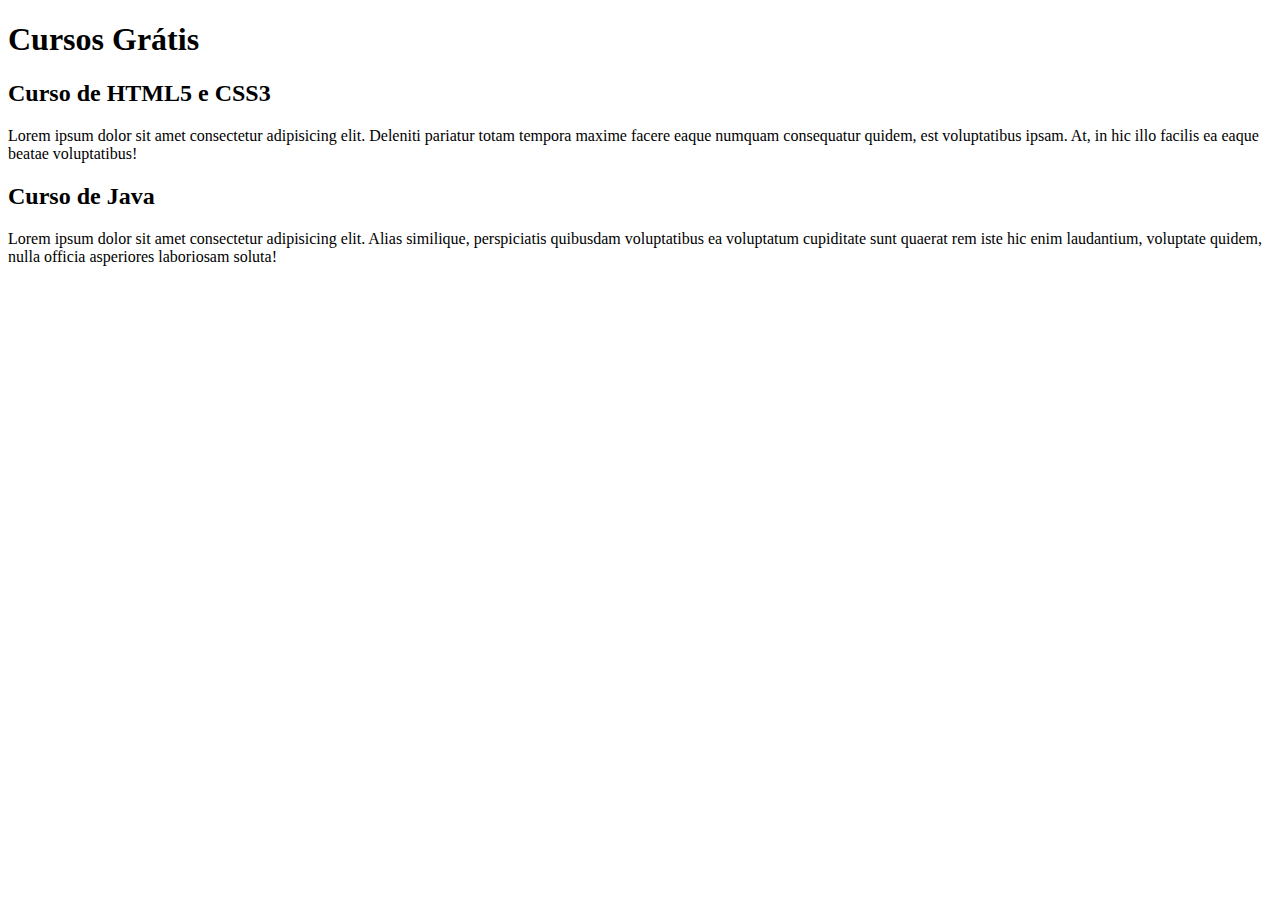
==== index.html @ 25864195 "Comecei a escrever o conteúdo" ====
<!DOCTYPE html>
<html lang="pt-br">
<head>
    <meta charset="UTF-8">
    <meta name="viewport" content="width=device-width, initial-scale=1.0">
    <title>Título do Site</title>
</head>
<body>
    <main>
        <header>
            <h1>Cursos Grátis</h1>
        </header>
        <article>
            <h2>Curso de HTML5 e CSS3</h2>
            <p>Lorem ipsum dolor sit amet consectetur adipisicing elit. Deleniti pariatur totam tempora maxime facere eaque numquam consequatur quidem, est voluptatibus ipsam. At, in hic illo facilis ea eaque beatae voluptatibus!</p>
        </article>
        <article>
            <h2>Curso de Java</h2>
            <p>Lorem ipsum dolor sit amet consectetur adipisicing elit. Alias similique, perspiciatis quibusdam voluptatibus ea voluptatum cupiditate sunt quaerat rem iste hic enim laudantium, voluptate quidem, nulla officia asperiores laboriosam soluta!</p>
        </article>
    </main>
</body>
</html>
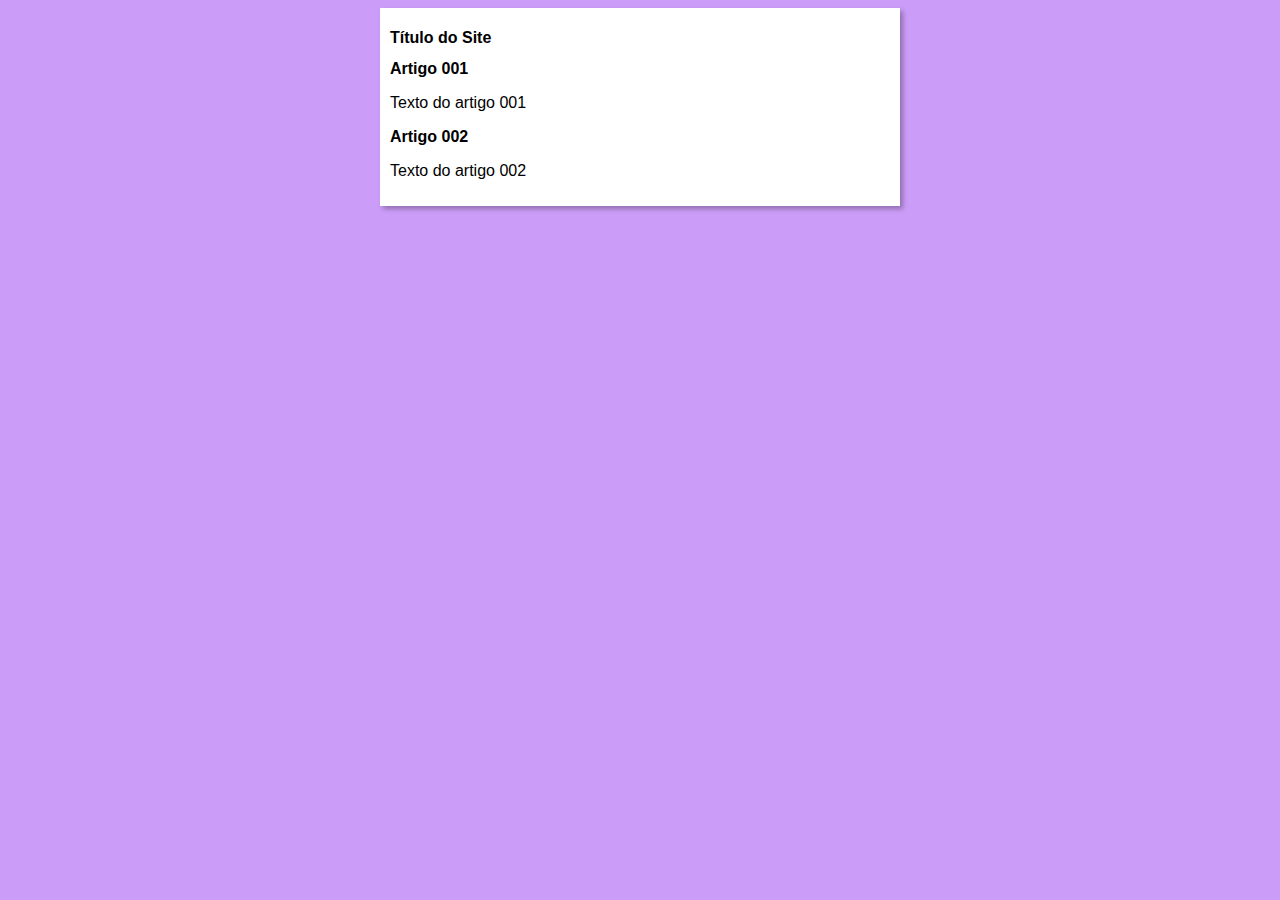
==== commit 5becbe08: "iniciei design" ====
--- a/index.html
+++ b/index.html
@@ -4,19 +4,20 @@
     <meta charset="UTF-8">
     <meta name="viewport" content="width=device-width, initial-scale=1.0">
     <title>Título do Site</title>
+    <link rel="stylesheet" href="estilos/style.css"
 </head>
 <body>
     <main>
         <header>
-            <h1>Cursos Grátis</h1>
+            <h1>Título do Site</h1>
         </header>
         <article>
-            <h2>Curso de HTML5 e CSS3</h2>
-            <p>Lorem ipsum dolor sit amet consectetur adipisicing elit. Deleniti pariatur totam tempora maxime facere eaque numquam consequatur quidem, est voluptatibus ipsam. At, in hic illo facilis ea eaque beatae voluptatibus!</p>
+            <h2>Artigo 001</h2>
+            <p>Texto do artigo 001</p>
         </article>
         <article>
-            <h2>Curso de Java</h2>
-            <p>Lorem ipsum dolor sit amet consectetur adipisicing elit. Alias similique, perspiciatis quibusdam voluptatibus ea voluptatum cupiditate sunt quaerat rem iste hic enim laudantium, voluptate quidem, nulla officia asperiores laboriosam soluta!</p>
+            <h2>Artigo 002</h2>
+            <p>Texto do artigo 002</p>
         </article>
     </main>
 </body>
--- a/estilos/style.css
+++ b/estilos/style.css
@@ -0,0 +1,16 @@
+*{
+    font-family: Arial, Helvetica, sans-serif;
+    font-size: 16px;
+}
+
+body {
+    background-color: rgb(204, 157, 248);
+}
+
+main {
+    background-color: white;
+    width: 500px;
+    margin: auto;
+    padding: 10px;
+    box-shadow: 3px 3px 5px rgba(0, 0, 0, 0.295);
+}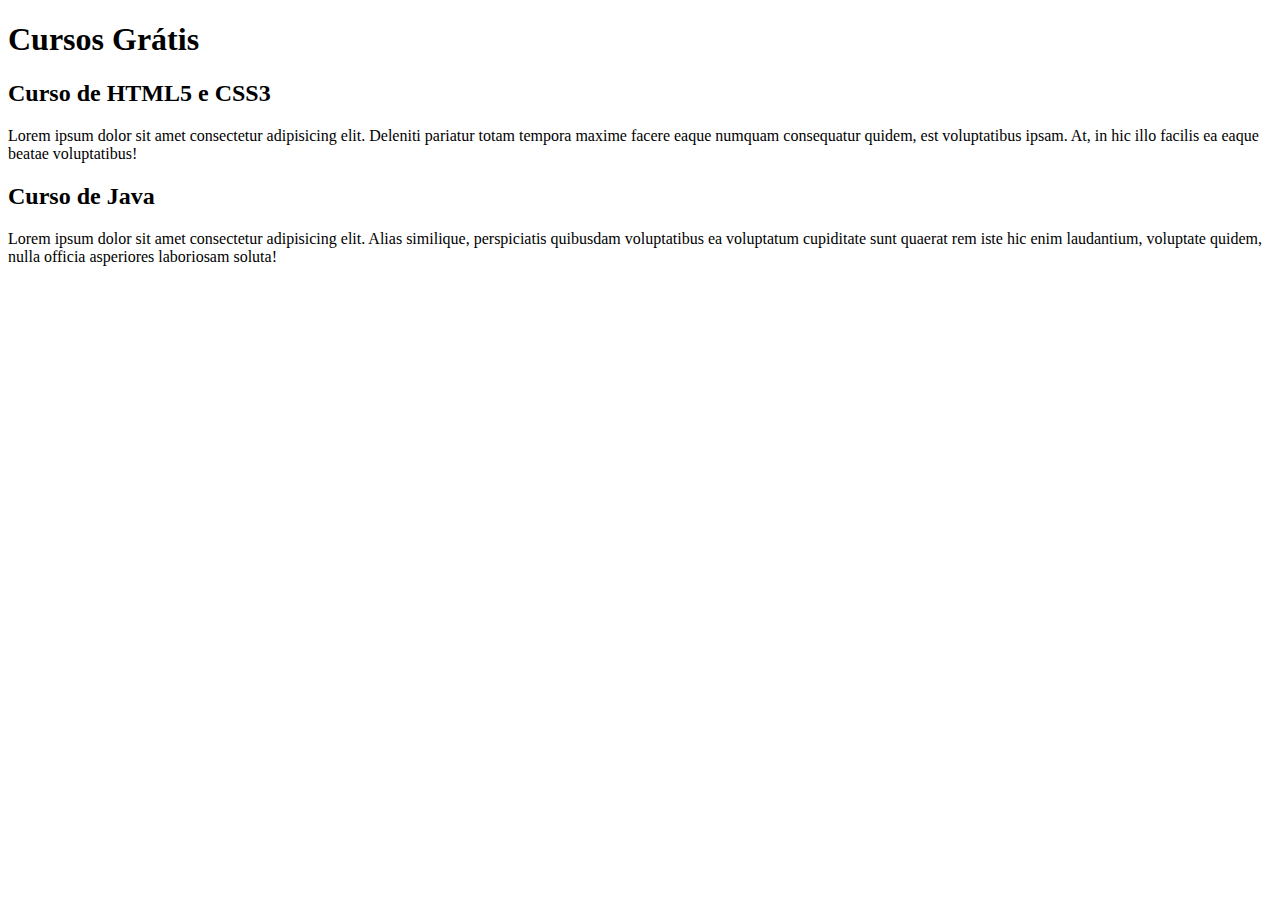
==== commit cb8d3ed6: "Update index.html" ====
--- a/index.html
+++ b/index.html
@@ -3,21 +3,20 @@
 <head>
     <meta charset="UTF-8">
     <meta name="viewport" content="width=device-width, initial-scale=1.0">
-    <title>Título do Site</title>
-    <link rel="stylesheet" href="estilos/style.css"
+    <title>Site CursoVídeo</title>
 </head>
 <body>
     <main>
         <header>
-            <h1>Título do Site</h1>
+            <h1>Cursos Grátis</h1>
         </header>
         <article>
-            <h2>Artigo 001</h2>
-            <p>Texto do artigo 001</p>
+            <h2>Curso de HTML5 e CSS3</h2>
+            <p>Lorem ipsum dolor sit amet consectetur adipisicing elit. Deleniti pariatur totam tempora maxime facere eaque numquam consequatur quidem, est voluptatibus ipsam. At, in hic illo facilis ea eaque beatae voluptatibus!</p>
         </article>
         <article>
-            <h2>Artigo 002</h2>
-            <p>Texto do artigo 002</p>
+            <h2>Curso de Java</h2>
+            <p>Lorem ipsum dolor sit amet consectetur adipisicing elit. Alias similique, perspiciatis quibusdam voluptatibus ea voluptatum cupiditate sunt quaerat rem iste hic enim laudantium, voluptate quidem, nulla officia asperiores laboriosam soluta!</p>
         </article>
     </main>
 </body>
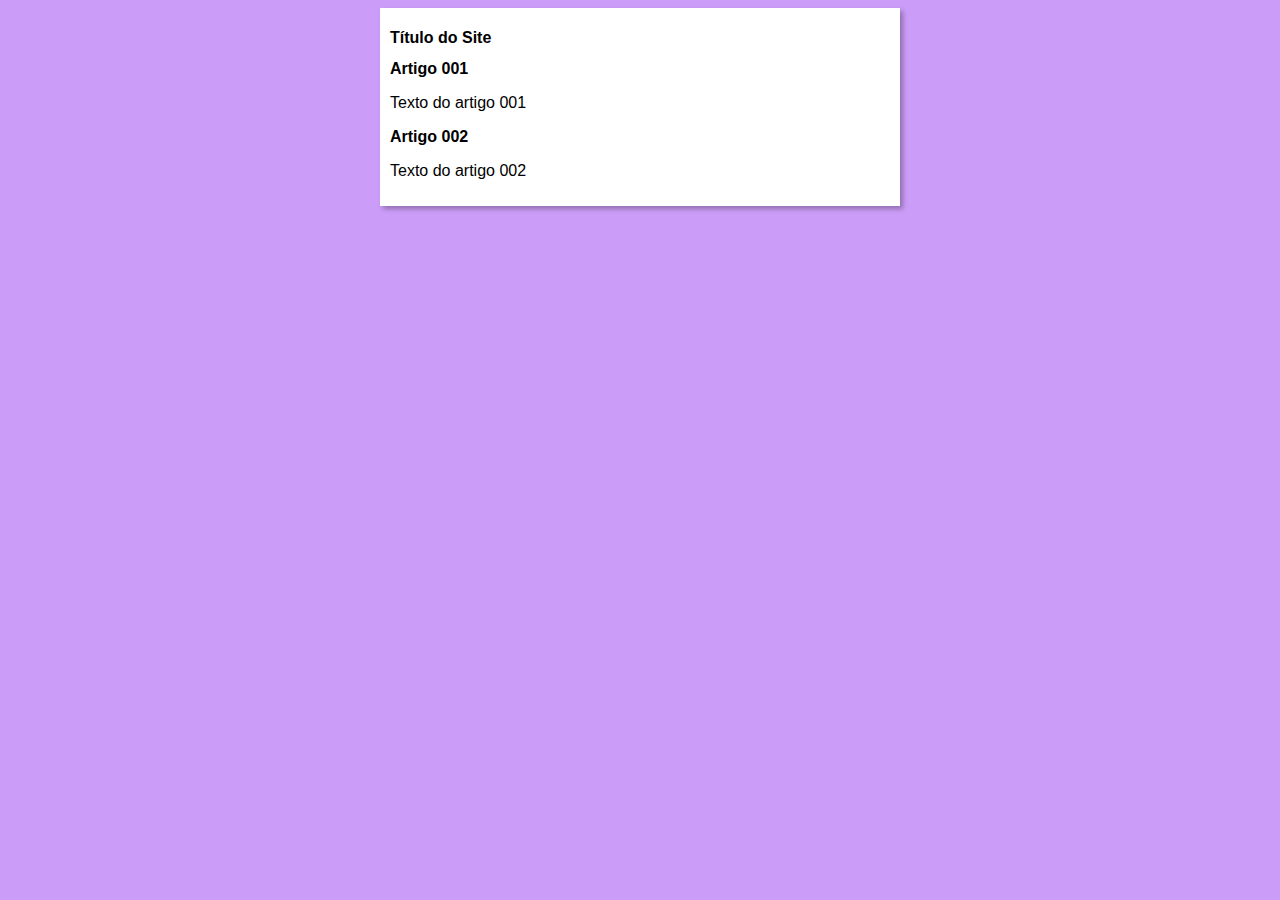
==== commit 8fa50bb7: "Update index.html" ====
--- a/index.html
+++ b/index.html
@@ -3,20 +3,21 @@
 <head>
     <meta charset="UTF-8">
     <meta name="viewport" content="width=device-width, initial-scale=1.0">
-    <title>Site CursoVídeo</title>
+    <title>Curso em Vídeo</title>
+    <link rel="stylesheet" href="estilos/style.css">
 </head>
 <body>
     <main>
         <header>
-            <h1>Cursos Grátis</h1>
+            <h1>Título do Site</h1>
         </header>
         <article>
-            <h2>Curso de HTML5 e CSS3</h2>
-            <p>Lorem ipsum dolor sit amet consectetur adipisicing elit. Deleniti pariatur totam tempora maxime facere eaque numquam consequatur quidem, est voluptatibus ipsam. At, in hic illo facilis ea eaque beatae voluptatibus!</p>
+            <h2>Artigo 001</h2>
+            <p>Texto do artigo 001</p>
         </article>
         <article>
-            <h2>Curso de Java</h2>
-            <p>Lorem ipsum dolor sit amet consectetur adipisicing elit. Alias similique, perspiciatis quibusdam voluptatibus ea voluptatum cupiditate sunt quaerat rem iste hic enim laudantium, voluptate quidem, nulla officia asperiores laboriosam soluta!</p>
+            <h2>Artigo 002</h2>
+            <p>Texto do artigo 002</p>
         </article>
     </main>
 </body>
--- a/estilos/style.css
+++ b/estilos/style.css
@@ -0,0 +1,16 @@
+*{
+    font-family: Arial, Helvetica, sans-serif;
+    font-size: 16px;
+}
+
+body {
+    background-color: rgb(204, 157, 248);
+}
+
+main {
+    background-color: white;
+    width: 500px;
+    margin: auto;
+    padding: 10px;
+    box-shadow: 3px 3px 5px rgba(0, 0, 0, 0.295);
+}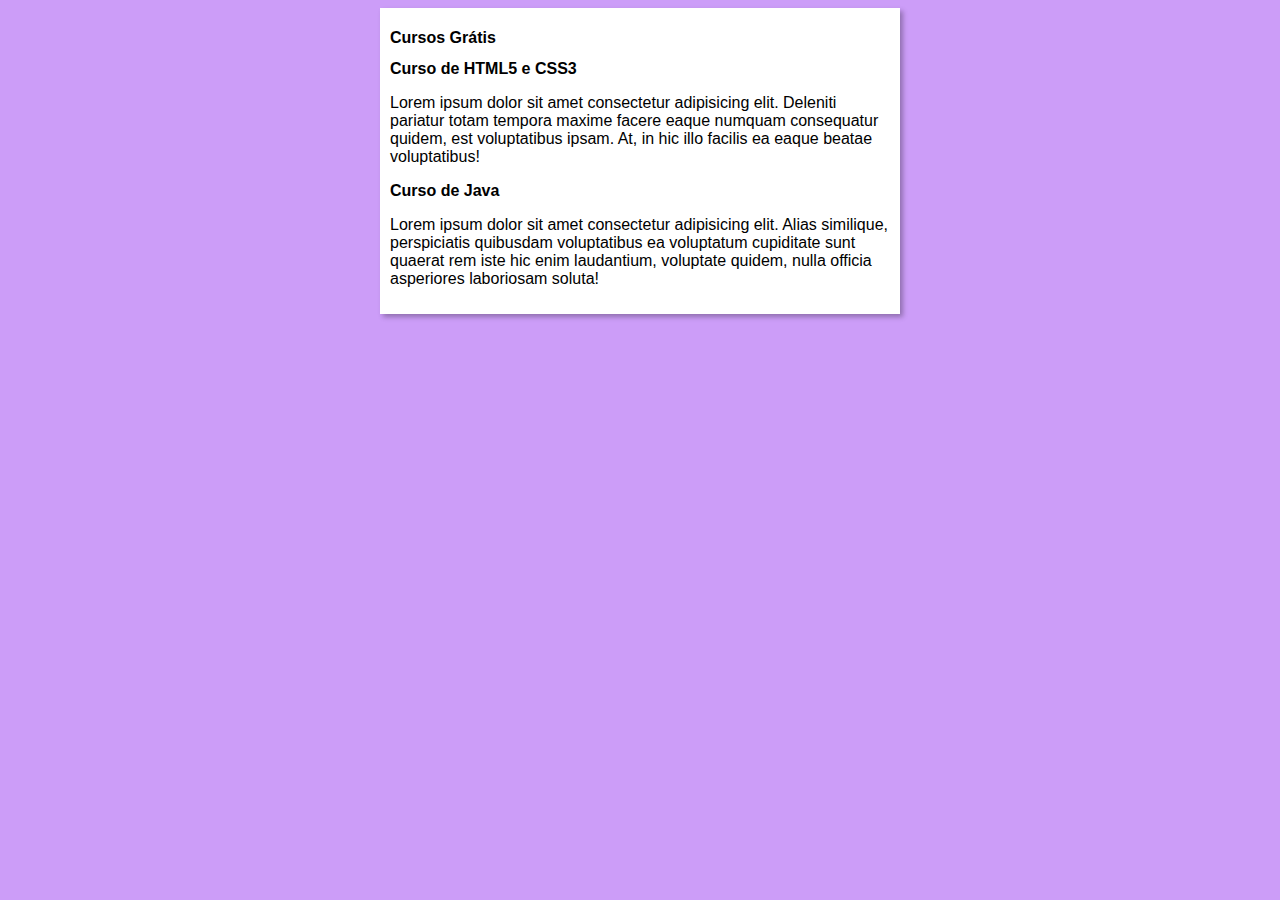
==== commit 45f68eef: "Merge branch 'design'" ====
--- a/index.html
+++ b/index.html
@@ -9,15 +9,15 @@
 <body>
     <main>
         <header>
-            <h1>Título do Site</h1>
+            <h1>Cursos Grátis</h1>
         </header>
         <article>
-            <h2>Artigo 001</h2>
-            <p>Texto do artigo 001</p>
+            <h2>Curso de HTML5 e CSS3</h2>
+            <p>Lorem ipsum dolor sit amet consectetur adipisicing elit. Deleniti pariatur totam tempora maxime facere eaque numquam consequatur quidem, est voluptatibus ipsam. At, in hic illo facilis ea eaque beatae voluptatibus!</p>
         </article>
         <article>
-            <h2>Artigo 002</h2>
-            <p>Texto do artigo 002</p>
+            <h2>Curso de Java</h2>
+            <p>Lorem ipsum dolor sit amet consectetur adipisicing elit. Alias similique, perspiciatis quibusdam voluptatibus ea voluptatum cupiditate sunt quaerat rem iste hic enim laudantium, voluptate quidem, nulla officia asperiores laboriosam soluta!</p>
         </article>
     </main>
 </body>
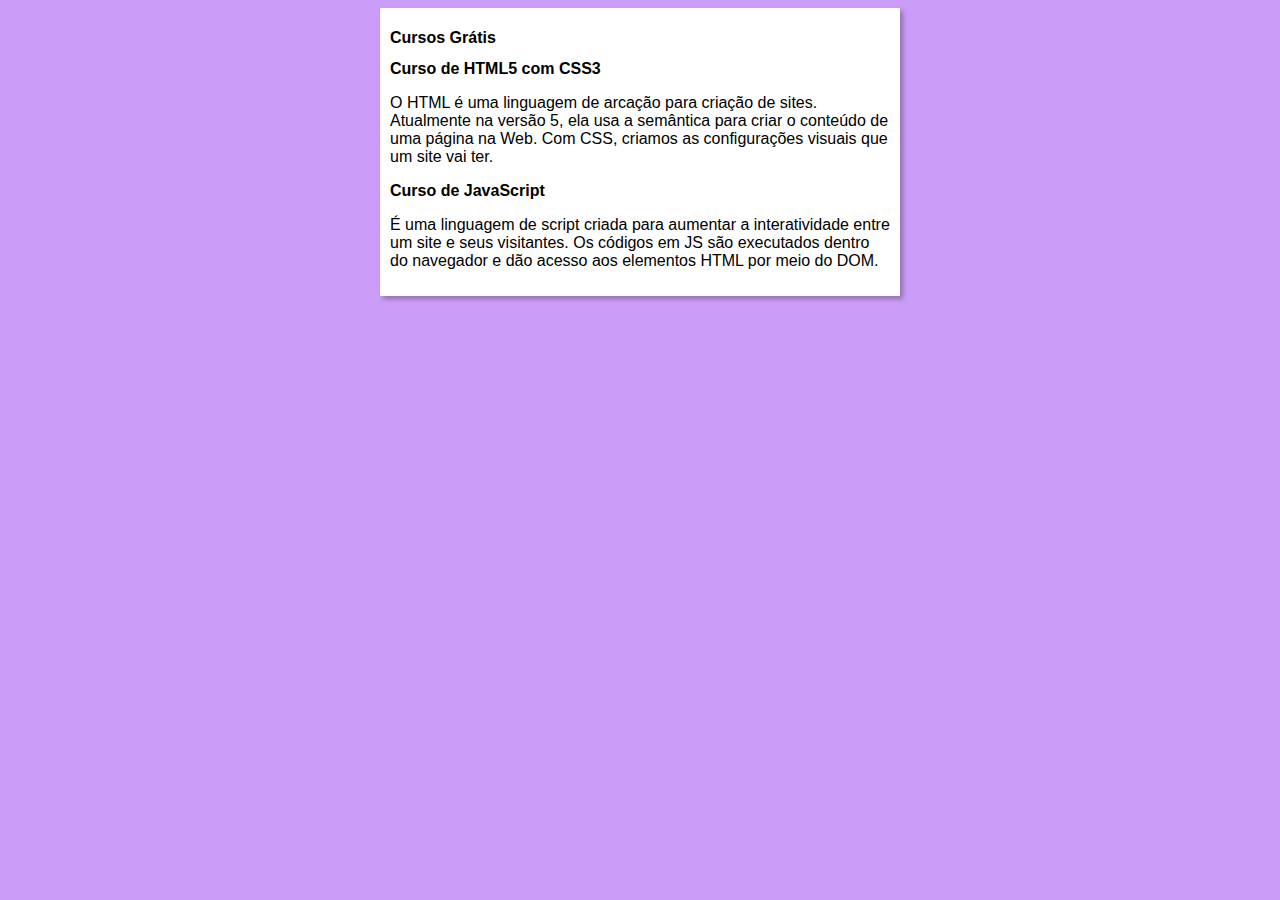
==== commit 42d17189: "." ====
--- a/index.html
+++ b/index.html
@@ -12,12 +12,12 @@
             <h1>Cursos Grátis</h1>
         </header>
         <article>
-            <h2>Curso de HTML5 e CSS3</h2>
-            <p>Lorem ipsum dolor sit amet consectetur adipisicing elit. Deleniti pariatur totam tempora maxime facere eaque numquam consequatur quidem, est voluptatibus ipsam. At, in hic illo facilis ea eaque beatae voluptatibus!</p>
+            <h2>Curso de HTML5 com CSS3</h2>
+            <p>O HTML é uma linguagem de arcação para criação de sites. Atualmente na versão 5, ela usa a semântica para criar o conteúdo de uma página na Web. Com CSS, criamos as configurações visuais que um site vai ter.</p>
         </article>
         <article>
-            <h2>Curso de Java</h2>
-            <p>Lorem ipsum dolor sit amet consectetur adipisicing elit. Alias similique, perspiciatis quibusdam voluptatibus ea voluptatum cupiditate sunt quaerat rem iste hic enim laudantium, voluptate quidem, nulla officia asperiores laboriosam soluta!</p>
+            <h2>Curso de JavaScript</h2>
+            <p>É uma linguagem de script criada para aumentar a interatividade entre um site e seus visitantes. Os códigos em JS são executados dentro do navegador e dão acesso aos elementos HTML por meio do DOM.</p>
         </article>
     </main>
 </body>
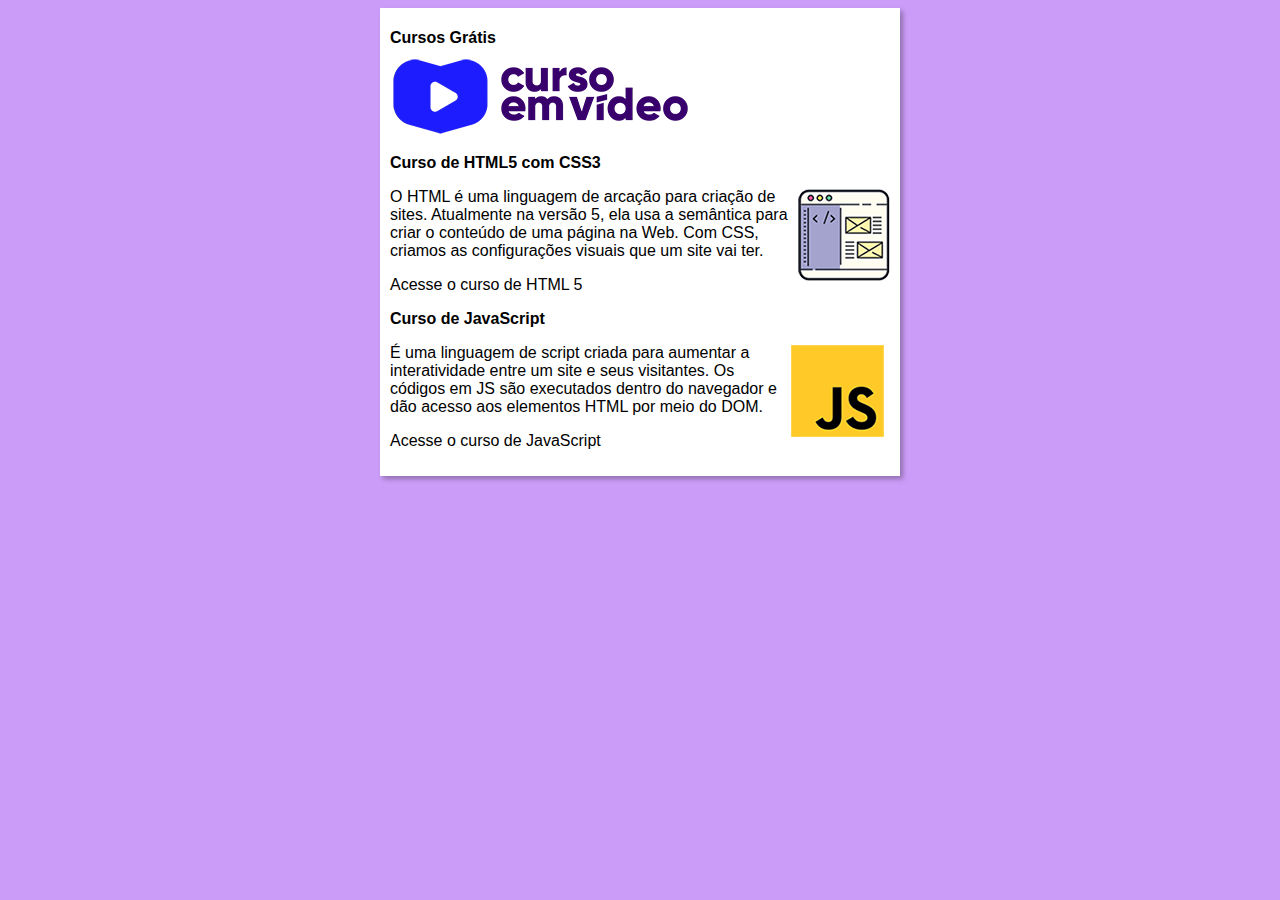
==== commit d2068eff: "paginas nova" ====
--- a/index.html
+++ b/index.html
@@ -10,14 +10,19 @@
     <main>
         <header>
             <h1>Cursos Grátis</h1>
+            <img src="imagens/curso-em-video-cor.png" alt="Curso em Vídeo">
         </header>
         <article>
             <h2>Curso de HTML5 com CSS3</h2>
+            <img class="lado" src="imagens/curso-html-css.png">
             <p>O HTML é uma linguagem de arcação para criação de sites. Atualmente na versão 5, ela usa a semântica para criar o conteúdo de uma página na Web. Com CSS, criamos as configurações visuais que um site vai ter.</p>
+            <p>Acesse o curso de HTML 5</p>
         </article>
         <article>
             <h2>Curso de JavaScript</h2>
+            <img class="lado" src="imagens/curso-javascript.png">
             <p>É uma linguagem de script criada para aumentar a interatividade entre um site e seus visitantes. Os códigos em JS são executados dentro do navegador e dão acesso aos elementos HTML por meio do DOM.</p>
+            <p>Acesse o curso de JavaScript</p>
         </article>
     </main>
 </body>
--- a/estilos/style.css
+++ b/estilos/style.css
@@ -13,4 +13,8 @@
     margin: auto;
     padding: 10px;
     box-shadow: 3px 3px 5px rgba(0, 0, 0, 0.295);
+}
+
+img.lado {
+    float: right;
 }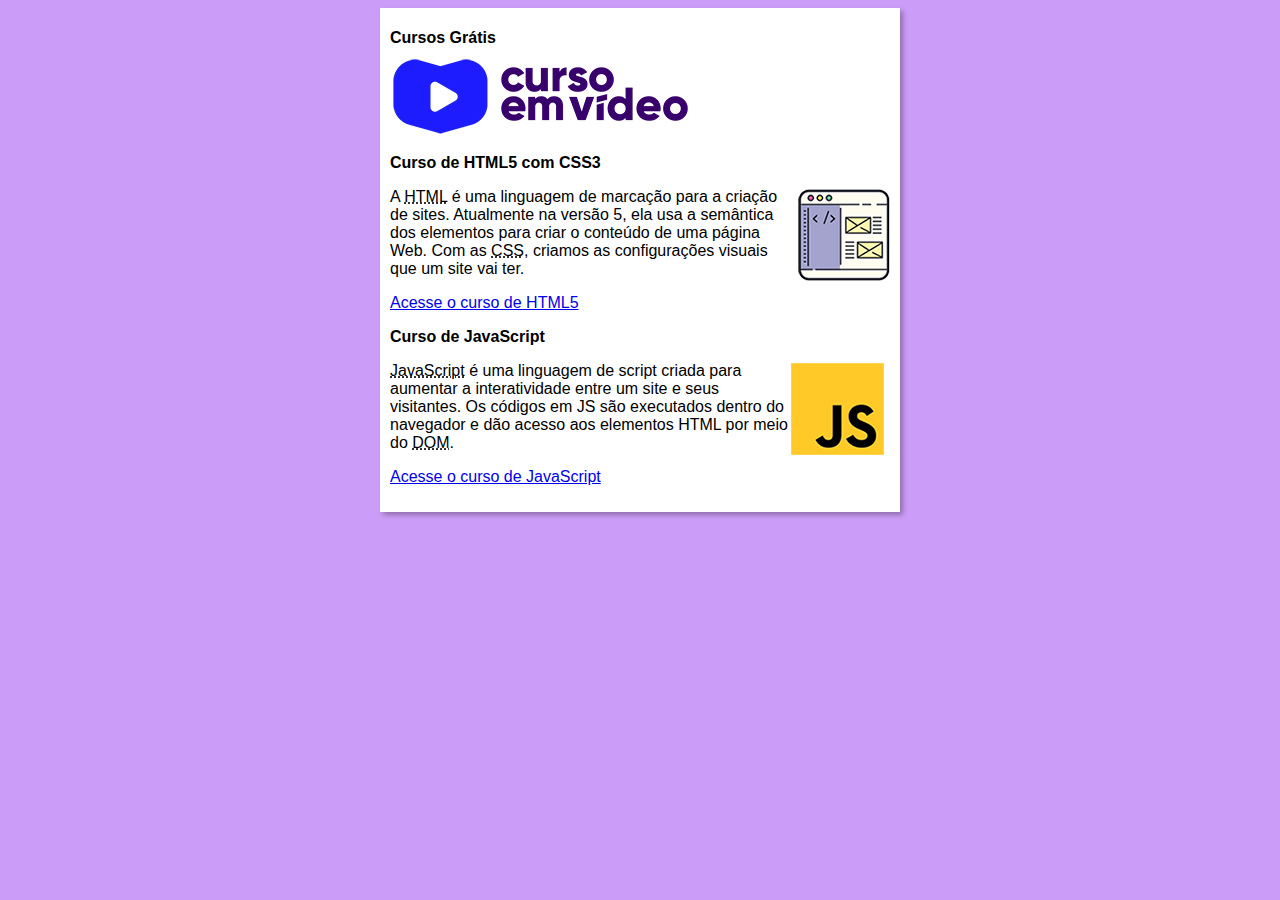
==== commit 25e4ad70: "up site" ====
--- a/index.html
+++ b/index.html
@@ -14,15 +14,15 @@
         </header>
         <article>
             <h2>Curso de HTML5 com CSS3</h2>
-            <img class="lado" src="imagens/curso-html-css.png">
-            <p>O HTML é uma linguagem de arcação para criação de sites. Atualmente na versão 5, ela usa a semântica para criar o conteúdo de uma página na Web. Com CSS, criamos as configurações visuais que um site vai ter.</p>
-            <p>Acesse o curso de HTML 5</p>
+            <img class="lado" src="imagens/curso-html-css.png" alt="Curso HTML">
+            <p>A <abbr title="HyperText Markup Language">HTML</abbr> é uma linguagem de marcação para a criação de sites. Atualmente na versão 5, ela usa a semântica dos elementos para criar o conteúdo de uma página Web. Com as <abbr title="Cascading Style Sheets">CSS</abbr>, criamos as configurações visuais que um site vai ter.</p>
+            <p><a href="curso-html.html">Acesse o curso de HTML5</a></p>
         </article>
         <article>
             <h2>Curso de JavaScript</h2>
-            <img class="lado" src="imagens/curso-javascript.png">
-            <p>É uma linguagem de script criada para aumentar a interatividade entre um site e seus visitantes. Os códigos em JS são executados dentro do navegador e dão acesso aos elementos HTML por meio do DOM.</p>
-            <p>Acesse o curso de JavaScript</p>
+            <img class="lado" src="imagens/curso-javascript.png" alt="Curso JS">
+            <p><abbr title="JavaScript">JavaScript</abbr> é uma linguagem de script criada para aumentar a interatividade entre um site e seus visitantes. Os códigos em JS são executados dentro do navegador e dão acesso aos elementos HTML por meio do <abbr title="Document Object Model">DOM</abbr>.</p>
+            <p><a href="curso-js.html">Acesse o curso de JavaScript</a></p>
         </article>
     </main>
 </body>
